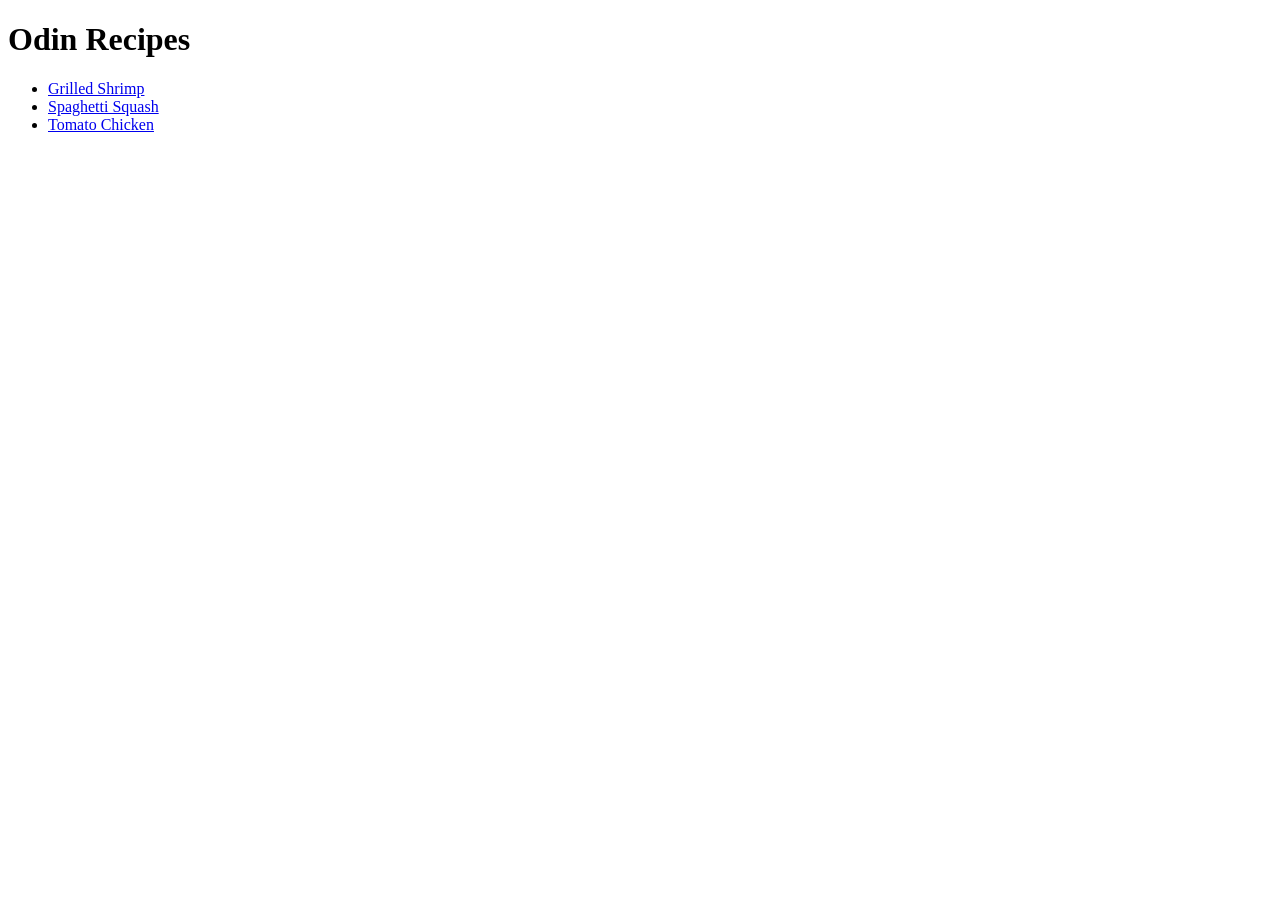
==== index.html @ 1e69beda "Added three new recipes to odin recipes" ====
<!DOCTYPE html>
<html lang="en">

<head>
    <meta charset="UTF-8">
    <meta name="viewport" content="width=device-width, initial-scale=1.0">
    <title>Odin Recipes</title>
</head>

<body>
    <h1>Odin Recipes</h1>
    <ul>
        <li><a href="./recipes/grilled_shrimp.html">Grilled Shrimp</a></li>
        <li><a href="./recipes/spaghetti_squash.html">Spaghetti Squash</a></li>
        <li><a href="./recipes/tomato_chicken.html">Tomato Chicken</a></li>
    </ul>
</body>

</html>
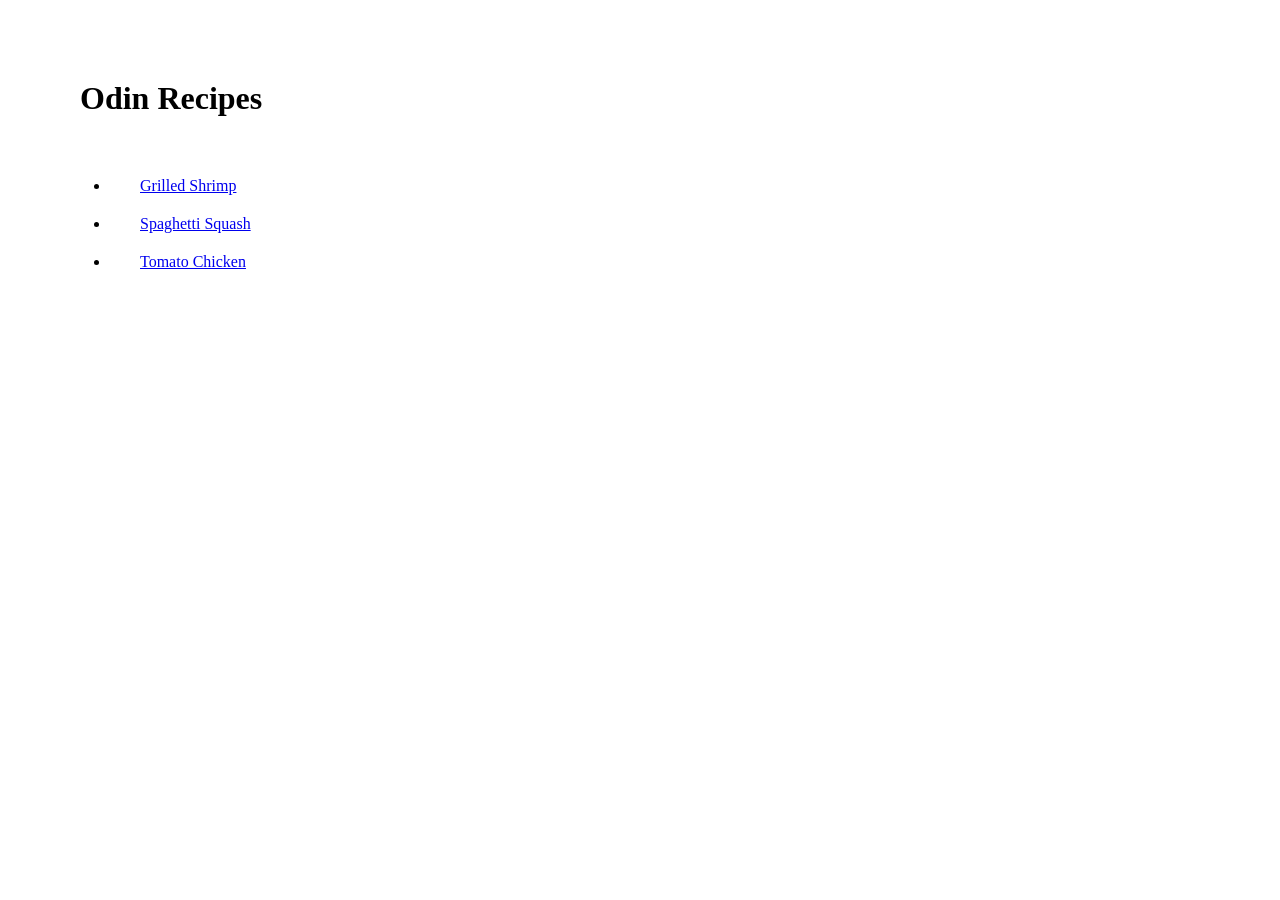
==== commit 9de465e5: "Added div element to all the html files" ====
--- a/index.html
+++ b/index.html
@@ -5,15 +5,20 @@
     <meta charset="UTF-8">
     <meta name="viewport" content="width=device-width, initial-scale=1.0">
     <title>Odin Recipes</title>
+    <link rel="stylesheet" href="./style.css">
 </head>
 
 <body>
-    <h1>Odin Recipes</h1>
-    <ul>
-        <li><a href="./recipes/grilled_shrimp.html">Grilled Shrimp</a></li>
-        <li><a href="./recipes/spaghetti_squash.html">Spaghetti Squash</a></li>
-        <li><a href="./recipes/tomato_chicken.html">Tomato Chicken</a></li>
-    </ul>
+    <div>
+        <h1>Odin Recipes</h1>
+        <div>
+            <ul>
+                <li><a href="./recipes/grilled_shrimp.html">Grilled Shrimp</a></li>
+                <li><a href="./recipes/spaghetti_squash.html">Spaghetti Squash</a></li>
+                <li><a href="./recipes/tomato_chicken.html">Tomato Chicken</a></li>
+            </ul>
+        </div>
+    </div>
 </body>
 
 </html>
--- a/style.css
+++ b/style.css
@@ -0,0 +1,6 @@
+* {
+    margin: 10px;
+    padding: 10px;
+    padding-bottom: 0px;
+    box-sizing: border-box;
+}
